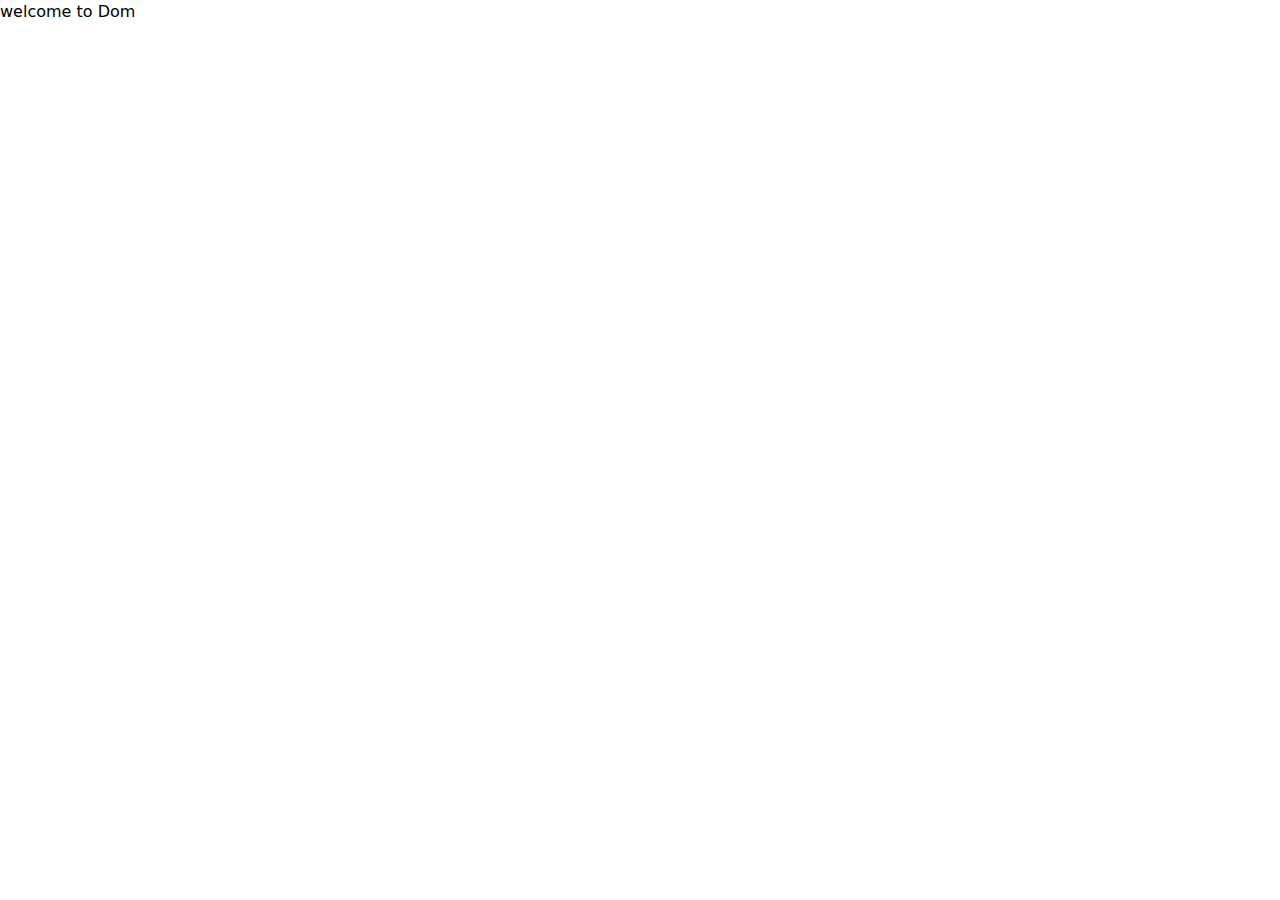
==== Games/Index.html @ eac6eea7 "Dome" ====
<!DOCTYPE html>
<html lang="en">
<head>
    <meta charset="UTF-8">
    <meta http-equiv="X-UA-Compatible" content="IE=edge">
    <meta name="viewport" content="width=device-width, initial-scale=1.0">
    <title>Game application</title>
    <link rel="stylesheet" href="./dist/output.css">
</head>
 <body class="bg-[100%] h-screen[40vh] bg-slate-900 text-white font-bold space-x-1 m-auto">

    <div class="navigation text-3xl tt">
        <h4>welcome to Dom</h4>
    </div>

</body>
</html>
---- Games/dist/output.css ----
/*
! tailwindcss v3.2.7 | MIT License | https://tailwindcss.com
*/

/*
1. Prevent padding and border from affecting element width. (https://github.com/mozdevs/cssremedy/issues/4)
2. Allow adding a border to an element by just adding a border-width. (https://github.com/tailwindcss/tailwindcss/pull/116)
*/

*,
::before,
::after {
  box-sizing: border-box;
  /* 1 */
  border-width: 0;
  /* 2 */
  border-style: solid;
  /* 2 */
  border-color: #e5e7eb;
  /* 2 */
}

::before,
::after {
  --tw-content: '';
}

/*
1. Use a consistent sensible line-height in all browsers.
2. Prevent adjustments of font size after orientation changes in iOS.
3. Use a more readable tab size.
4. Use the user's configured `sans` font-family by default.
5. Use the user's configured `sans` font-feature-settings by default.
*/

html {
  line-height: 1.5;
  /* 1 */
  -webkit-text-size-adjust: 100%;
  /* 2 */
  -moz-tab-size: 4;
  /* 3 */
  -o-tab-size: 4;
     tab-size: 4;
  /* 3 */
  font-family: ui-sans-serif, system-ui, -apple-system, BlinkMacSystemFont, "Segoe UI", Roboto, "Helvetica Neue", Arial, "Noto Sans", sans-serif, "Apple Color Emoji", "Segoe UI Emoji", "Segoe UI Symbol", "Noto Color Emoji";
  /* 4 */
  font-feature-settings: normal;
  /* 5 */
}

/*
1. Remove the margin in all browsers.
2. Inherit line-height from `html` so users can set them as a class directly on the `html` element.
*/

body {
  margin: 0;
  /* 1 */
  line-height: inherit;
  /* 2 */
}

/*
1. Add the correct height in Firefox.
2. Correct the inheritance of border color in Firefox. (https://bugzilla.mozilla.org/show_bug.cgi?id=190655)
3. Ensure horizontal rules are visible by default.
*/

hr {
  height: 0;
  /* 1 */
  color: inherit;
  /* 2 */
  border-top-width: 1px;
  /* 3 */
}

/*
Add the correct text decoration in Chrome, Edge, and Safari.
*/

abbr:where([title]) {
  -webkit-text-decoration: underline dotted;
          text-decoration: underline dotted;
}

/*
Remove the default font size and weight for headings.
*/

h1,
h2,
h3,
h4,
h5,
h6 {
  font-size: inherit;
  font-weight: inherit;
}

/*
Reset links to optimize for opt-in styling instead of opt-out.
*/

a {
  color: inherit;
  text-decoration: inherit;
}

/*
Add the correct font weight in Edge and Safari.
*/

b,
strong {
  font-weight: bolder;
}

/*
1. Use the user's configured `mono` font family by default.
2. Correct the odd `em` font sizing in all browsers.
*/

code,
kbd,
samp,
pre {
  font-family: ui-monospace, SFMono-Regular, Menlo, Monaco, Consolas, "Liberation Mono", "Courier New", monospace;
  /* 1 */
  font-size: 1em;
  /* 2 */
}

/*
Add the correct font size in all browsers.
*/

small {
  font-size: 80%;
}

/*
Prevent `sub` and `sup` elements from affecting the line height in all browsers.
*/

sub,
sup {
  font-size: 75%;
  line-height: 0;
  position: relative;
  vertical-align: baseline;
}

sub {
  bottom: -0.25em;
}

sup {
  top: -0.5em;
}

/*
1. Remove text indentation from table contents in Chrome and Safari. (https://bugs.chromium.org/p/chromium/issues/detail?id=999088, https://bugs.webkit.org/show_bug.cgi?id=201297)
2. Correct table border color inheritance in all Chrome and Safari. (https://bugs.chromium.org/p/chromium/issues/detail?id=935729, https://bugs.webkit.org/show_bug.cgi?id=195016)
3. Remove gaps between table borders by default.
*/

table {
  text-indent: 0;
  /* 1 */
  border-color: inherit;
  /* 2 */
  border-collapse: collapse;
  /* 3 */
}

/*
1. Change the font styles in all browsers.
2. Remove the margin in Firefox and Safari.
3. Remove default padding in all browsers.
*/

button,
input,
optgroup,
select,
textarea {
  font-family: inherit;
  /* 1 */
  font-size: 100%;
  /* 1 */
  font-weight: inherit;
  /* 1 */
  line-height: inherit;
  /* 1 */
  color: inherit;
  /* 1 */
  margin: 0;
  /* 2 */
  padding: 0;
  /* 3 */
}

/*
Remove the inheritance of text transform in Edge and Firefox.
*/

button,
select {
  text-transform: none;
}

/*
1. Correct the inability to style clickable types in iOS and Safari.
2. Remove default button styles.
*/

button,
[type='button'],
[type='reset'],
[type='submit'] {
  -webkit-appearance: button;
  /* 1 */
  background-color: transparent;
  /* 2 */
  background-image: none;
  /* 2 */
}

/*
Use the modern Firefox focus style for all focusable elements.
*/

:-moz-focusring {
  outline: auto;
}

/*
Remove the additional `:invalid` styles in Firefox. (https://github.com/mozilla/gecko-dev/blob/2f9eacd9d3d995c937b4251a5557d95d494c9be1/layout/style/res/forms.css#L728-L737)
*/

:-moz-ui-invalid {
  box-shadow: none;
}

/*
Add the correct vertical alignment in Chrome and Firefox.
*/

progress {
  vertical-align: baseline;
}

/*
Correct the cursor style of increment and decrement buttons in Safari.
*/

::-webkit-inner-spin-button,
::-webkit-outer-spin-button {
  height: auto;
}

/*
1. Correct the odd appearance in Chrome and Safari.
2. Correct the outline style in Safari.
*/

[type='search'] {
  -webkit-appearance: textfield;
  /* 1 */
  outline-offset: -2px;
  /* 2 */
}

/*
Remove the inner padding in Chrome and Safari on macOS.
*/

::-webkit-search-decoration {
  -webkit-appearance: none;
}

/*
1. Correct the inability to style clickable types in iOS and Safari.
2. Change font properties to `inherit` in Safari.
*/

::-webkit-file-upload-button {
  -webkit-appearance: button;
  /* 1 */
  font: inherit;
  /* 2 */
}

/*
Add the correct display in Chrome and Safari.
*/

summary {
  display: list-item;
}

/*
Removes the default spacing and border for appropriate elements.
*/

blockquote,
dl,
dd,
h1,
h2,
h3,
h4,
h5,
h6,
hr,
figure,
p,
pre {
  margin: 0;
}

fieldset {
  margin: 0;
  padding: 0;
}

legend {
  padding: 0;
}

ol,
ul,
menu {
  list-style: none;
  margin: 0;
  padding: 0;
}

/*
Prevent resizing textareas horizontally by default.
*/

textarea {
  resize: vertical;
}

/*
1. Reset the default placeholder opacity in Firefox. (https://github.com/tailwindlabs/tailwindcss/issues/3300)
2. Set the default placeholder color to the user's configured gray 400 color.
*/

input::-moz-placeholder, textarea::-moz-placeholder {
  opacity: 1;
  /* 1 */
  color: #9ca3af;
  /* 2 */
}

input::placeholder,
textarea::placeholder {
  opacity: 1;
  /* 1 */
  color: #9ca3af;
  /* 2 */
}

/*
Set the default cursor for buttons.
*/

button,
[role="button"] {
  cursor: pointer;
}

/*
Make sure disabled buttons don't get the pointer cursor.
*/

:disabled {
  cursor: default;
}

/*
1. Make replaced elements `display: block` by default. (https://github.com/mozdevs/cssremedy/issues/14)
2. Add `vertical-align: middle` to align replaced elements more sensibly by default. (https://github.com/jensimmons/cssremedy/issues/14#issuecomment-634934210)
   This can trigger a poorly considered lint error in some tools but is included by design.
*/

img,
svg,
video,
canvas,
audio,
iframe,
embed,
object {
  display: block;
  /* 1 */
  vertical-align: middle;
  /* 2 */
}

/*
Constrain images and videos to the parent width and preserve their intrinsic aspect ratio. (https://github.com/mozdevs/cssremedy/issues/14)
*/

img,
video {
  max-width: 100%;
  height: auto;
}

/* Make elements with the HTML hidden attribute stay hidden by default */

[hidden] {
  display: none;
}

*, ::before, ::after {
  --tw-border-spacing-x: 0;
  --tw-border-spacing-y: 0;
  --tw-translate-x: 0;
  --tw-translate-y: 0;
  --tw-rotate: 0;
  --tw-skew-x: 0;
  --tw-skew-y: 0;
  --tw-scale-x: 1;
  --tw-scale-y: 1;
  --tw-pan-x:  ;
  --tw-pan-y:  ;
  --tw-pinch-zoom:  ;
  --tw-scroll-snap-strictness: proximity;
  --tw-ordinal:  ;
  --tw-slashed-zero:  ;
  --tw-numeric-figure:  ;
  --tw-numeric-spacing:  ;
  --tw-numeric-fraction:  ;
  --tw-ring-inset:  ;
  --tw-ring-offset-width: 0px;
  --tw-ring-offset-color: #fff;
  --tw-ring-color: rgb(59 130 246 / 0.5);
  --tw-ring-offset-shadow: 0 0 #0000;
  --tw-ring-shadow: 0 0 #0000;
  --tw-shadow: 0 0 #0000;
  --tw-shadow-colored: 0 0 #0000;
  --tw-blur:  ;
  --tw-brightness:  ;
  --tw-contrast:  ;
  --tw-grayscale:  ;
  --tw-hue-rotate:  ;
  --tw-invert:  ;
  --tw-saturate:  ;
  --tw-sepia:  ;
  --tw-drop-shadow:  ;
  --tw-backdrop-blur:  ;
  --tw-backdrop-brightness:  ;
  --tw-backdrop-contrast:  ;
  --tw-backdrop-grayscale:  ;
  --tw-backdrop-hue-rotate:  ;
  --tw-backdrop-invert:  ;
  --tw-backdrop-opacity:  ;
  --tw-backdrop-saturate:  ;
  --tw-backdrop-sepia:  ;
}

::backdrop {
  --tw-border-spacing-x: 0;
  --tw-border-spacing-y: 0;
  --tw-translate-x: 0;
  --tw-translate-y: 0;
  --tw-rotate: 0;
  --tw-skew-x: 0;
  --tw-skew-y: 0;
  --tw-scale-x: 1;
  --tw-scale-y: 1;
  --tw-pan-x:  ;
  --tw-pan-y:  ;
  --tw-pinch-zoom:  ;
  --tw-scroll-snap-strictness: proximity;
  --tw-ordinal:  ;
  --tw-slashed-zero:  ;
  --tw-numeric-figure:  ;
  --tw-numeric-spacing:  ;
  --tw-numeric-fraction:  ;
  --tw-ring-inset:  ;
  --tw-ring-offset-width: 0px;
  --tw-ring-offset-color: #fff;
  --tw-ring-color: rgb(59 130 246 / 0.5);
  --tw-ring-offset-shadow: 0 0 #0000;
  --tw-ring-shadow: 0 0 #0000;
  --tw-shadow: 0 0 #0000;
  --tw-shadow-colored: 0 0 #0000;
  --tw-blur:  ;
  --tw-brightness:  ;
  --tw-contrast:  ;
  --tw-grayscale:  ;
  --tw-hue-rotate:  ;
  --tw-invert:  ;
  --tw-saturate:  ;
  --tw-sepia:  ;
  --tw-drop-shadow:  ;
  --tw-backdrop-blur:  ;
  --tw-backdrop-brightness:  ;
  --tw-backdrop-contrast:  ;
  --tw-backdrop-grayscale:  ;
  --tw-backdrop-hue-rotate:  ;
  --tw-backdrop-invert:  ;
  --tw-backdrop-opacity:  ;
  --tw-backdrop-saturate:  ;
  --tw-backdrop-sepia:  ;
}
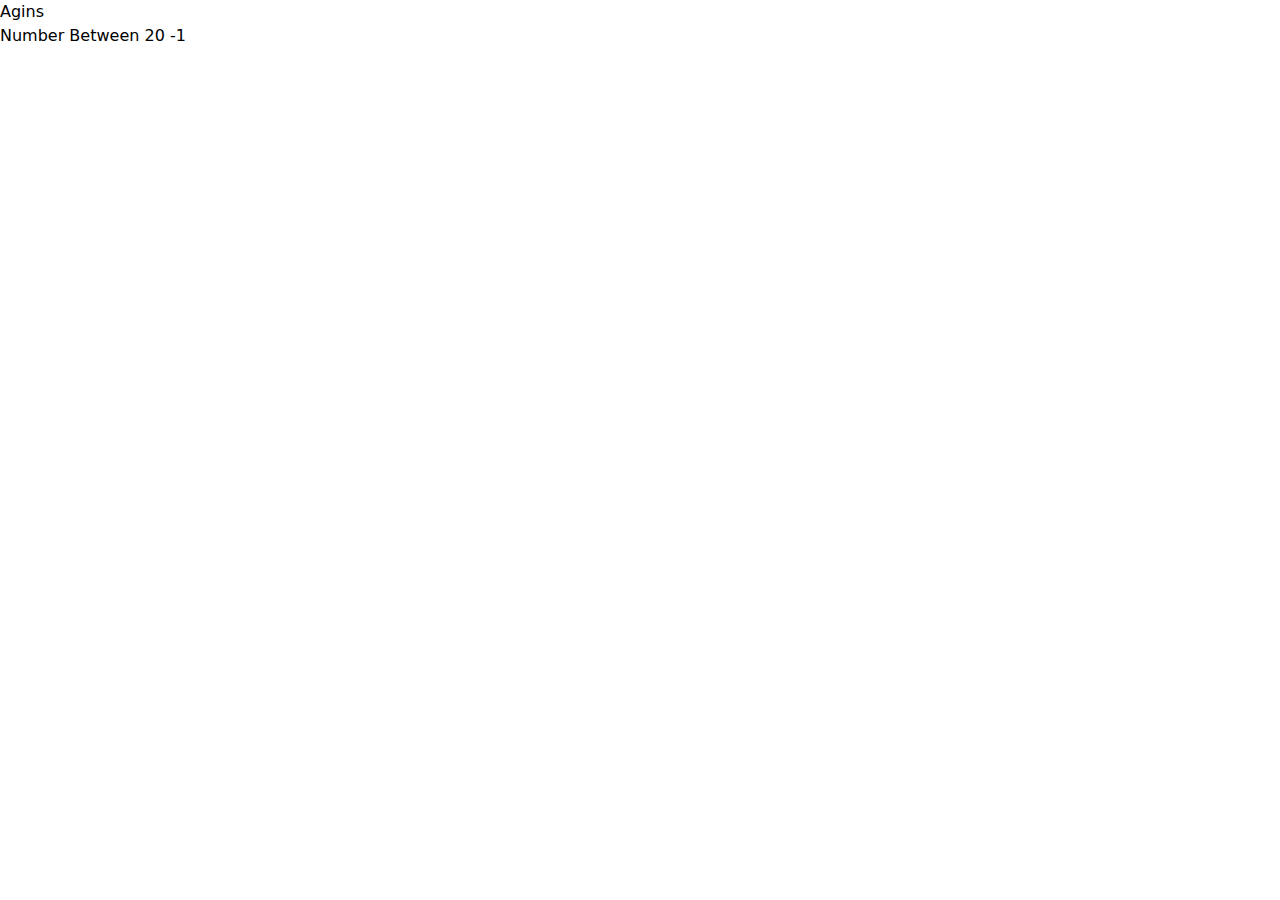
==== commit 89496c02: "Done" ====
--- a/Games/Index.html
+++ b/Games/Index.html
@@ -9,8 +9,9 @@
 </head>
  <body class="bg-[100%] h-screen[40vh] bg-slate-900 text-white font-bold space-x-1 m-auto">
 
-    <div class="navigation text-3xl tt">
-        <h4>welcome to Dom</h4>
+    <div class="navigation  text-white  ">
+        <button>Agins</button>
+        <h3>Number Between 20 -1</h3>
     </div>
 
 </body>
